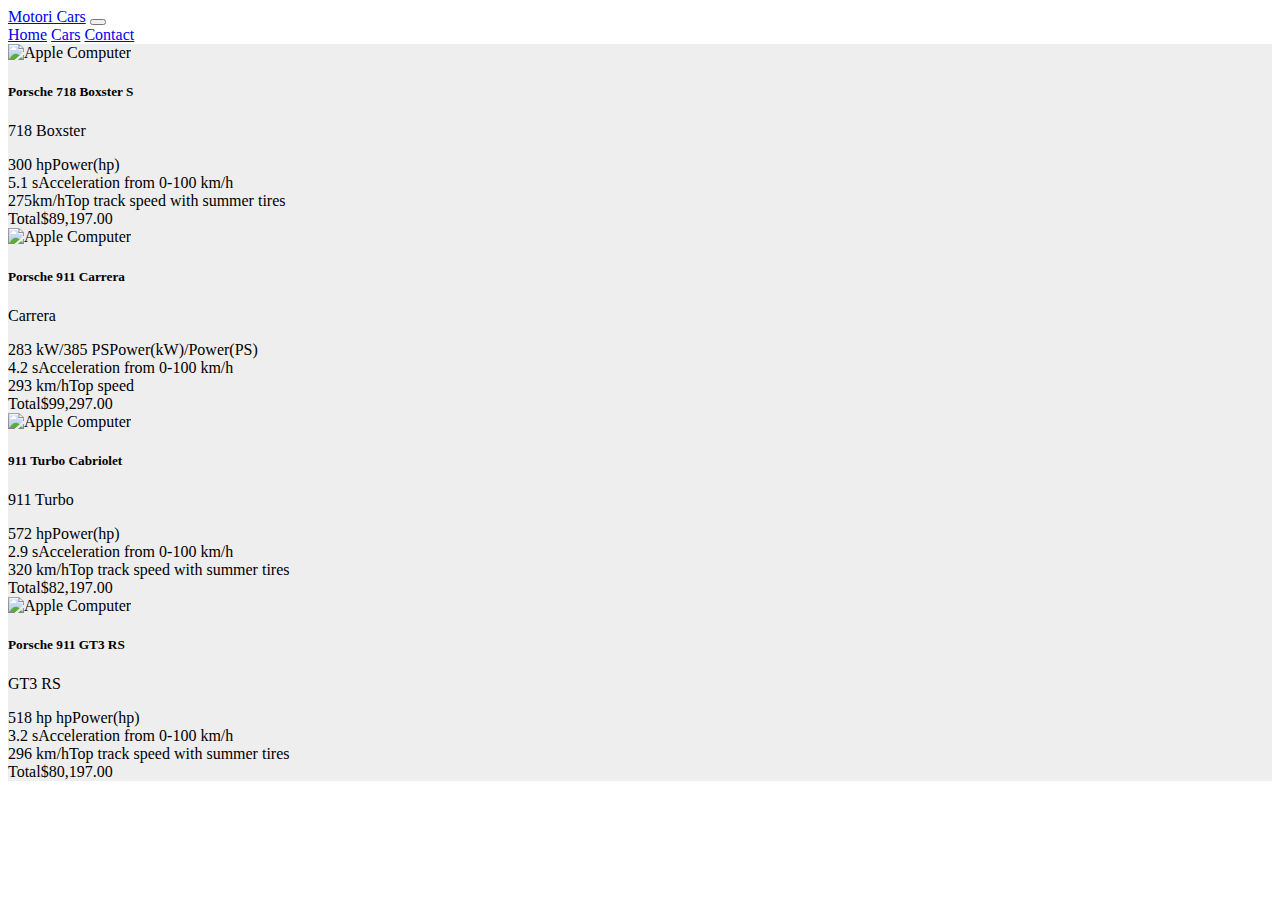
==== porsche.html @ 4ebecd97 "added details to 4 porsche cars" ====
<!DOCTYPE html>
<html lang="en">

<head>
    <meta charset="UTF-8">
    <meta name="viewport" content="width=device-width, initial-scale=1.0">
    <title>Porsche</title>
    <link href="https://cdn.jsdelivr.net/npm/bootstrap@5.3.2/dist/css/bootstrap.min.css" rel="stylesheet"
        integrity="sha384-T3c6CoIi6uLrA9TneNEoa7RxnatzjcDSCmG1MXxSR1GAsXEV/Dwwykc2MPK8M2HN" crossorigin="anonymous">
    <link rel="stylesheet" href="porsche.css">
</head>

<body>
    <!--Navbar  -->
    <nav class="navbar navbar-expand-lg bg-body-tertiary">
        <div class="container-fluid">
            <a class="navbar-brand" href="#">Motori Cars</a>
            <button class="navbar-toggler" type="button" data-bs-toggle="collapse" data-bs-target="#navbarNavAltMarkup"
                aria-controls="navbarNavAltMarkup" aria-expanded="false" aria-label="Toggle navigation">
                <span class="navbar-toggler-icon"></span>
            </button>
            <div class="collapse navbar-collapse" id="navbarNavAltMarkup">
                <div class="navbar-nav">
                    <a class="nav-link active" aria-current="page" href="index.html">Home</a>
                    <a class="nav-link" href="cars.html">Cars</a>
                    <a class="nav-link" href="contact.html">Contact</a>
                </div>
            </div>
        </div>
    </nav>
    <!-- Porsche #1 -->
    <section style="background-color: #eee;">
        <div class="container py-5">
            <div class="row justify-content-center">
                <div class="col-md-8 col-lg-6 col-xl-4">
                    <div class="card text-black">
                        <i class="fab fa-apple fa-lg pt-3 pb-1 px-3"></i>
                        <img src="https://pics.porsche.com/rtt/iris?COSY-EU-100-1713c6eK12UC31P3T5JOCU%25hjdmiTDDmvMXlHWguCuq6Q44RtRHo9ZAaDjYu5P3I7tGW3rNbZJNKXv9Z7KcQQ%25yFN5tFAsXrw4r3wo0qnqZr8MCnR4i84tV2YN2OmNyW1QGWgCWKMUuyOBUM60KZhrWTQZzmaifSM0DydkkT89trdikIuatBCr61vZouWGHSv6CRRY4WuemP3acIv10zSWTQUC3ai9ZYU1nEOloq6QS6KuRHocQdfcmNZ09IS7Qvbd3M8JMSLQPBulXv1fHPDZ%25tH4OLUu"
                            class="card-img-top" alt="Apple Computer" />
                        <div class="card-body">
                            <div class="text-center">
                                <h5 class="card-title">Porsche 718 Boxster S</h5>
                                <p class="text-muted mb-4">718 Boxster</p>
                            </div>
                            <div>
                                <div class="d-flex justify-content-between">
                                    <span>300 hp</span><span>Power(hp)</span>
                                </div>
                                <div class="d-flex justify-content-between">
                                    <span>5.1 s</span><span>Acceleration from 0-100 km/h</span>
                                </div>
                                <div class="d-flex justify-content-between">
                                    <span>275km/h</span><span>Top track speed with summer tires</span>
                                </div>
                            </div>
                            <div class="d-flex justify-content-between total font-weight-bold mt-4">
                                <span>Total</span><span>$89,197.00</span>
                            </div>
                        </div>
                    </div>
                </div>
            </div>
        </div>
    </section>
    <!-- Porsche #2 -->
    <section style="background-color: #eee;">
        <div class="container py-5">
            <div class="row justify-content-center">
                <div class="col-md-8 col-lg-6 col-xl-4">
                    <div class="card text-black">
                        <i class="fab fa-apple fa-lg pt-3 pb-1 px-3"></i>
                        <img src="https://pics.porsche.com/rtt/iris?COSY-EU-100-1713c6eK12UC31P3T5JOCU%25hjdmiTDDmvMXlHWguCuq6Q44RtRHo9ZAaDjYu5P3I7tGW3rNbZJNKXv9Z7KcQQ%25yFN5tFAsXrw4r3wo0qnqZr8MCnR4i84tV2YN2OmNyW1QGWgCWKMUuyOBoV60KBiMWTQ4mgfNPoKyXv6tQ9%25ttefIjMREDrs6eWR6kUjGlHbnURRY40wjEwr1F69swihQXC6%25Il3CgP1Ds"
                            class="card-img-top" alt="Apple Computer" />
                        <div class="card-body">
                            <div class="text-center">
                                <h5 class="card-title">Porsche 911 Carrera</h5>
                                <p class="text-muted mb-4">Carrera</p>
                            </div>
                            <div>
                                <div class="d-flex justify-content-between">
                                    <span>283 kW/385 PS</span><span>Power(kW)/Power(PS)</span>
                                </div>
                                <div class="d-flex justify-content-between">
                                    <span>4.2 s</span><span>Acceleration from 0-100 km/h</span>
                                </div>
                                <div class="d-flex justify-content-between">
                                    <span>293 km/h</span><span>Top speed</span>
                                </div>
                            </div>
                            <div class="d-flex justify-content-between total font-weight-bold mt-4">
                                <span>Total</span><span>$99,297.00</span>
                            </div>
                        </div>
                    </div>
                </div>
            </div>
        </div>
    </section>
    <!-- Porsche #3 -->
    <section style="background-color: #eee;">
        <div class="container py-5">
            <div class="row justify-content-center">
                <div class="col-md-8 col-lg-6 col-xl-4">
                    <div class="card text-black">
                        <i class="fab fa-apple fa-lg pt-3 pb-1 px-3"></i>
                        <img src="https://pics.porsche.com/rtt/iris?COSY-EU-100-1713c6eK12UC31P3T5JOCU%25hjdmiTDDmvMXlHWguCuq6Q44RtRHo9ZAaDjYu5P3I7tGW3rNbZJNKXv9Z7KcQQ%25yFN5tFAsXrw4r3wo0qnqZr8MCnR4i84tV2YN2OmNyW1QGWgCWKMUuyO9I7KMIHWhQ5rEpNFiBjKyXrIpQ9%25uqnfIjiqyxbGYJ9zOZucI7tgT6rBZeafuyO0ybNv1fUOAsU3cgxtMKXlzsGVSbg%25b1HzUWfbPBC7wUhatmwZFHvf"
                            class="card-img-top" alt="Apple Computer" />
                        <div class="card-body">
                            <div class="text-center">
                                <h5 class="card-title">911 Turbo Cabriolet</h5>
                                <p class="text-muted mb-4">911 Turbo</p>
                            </div>
                            <div>
                                <div class="d-flex justify-content-between">
                                    <span>572 hp</span><span>Power(hp)</span>
                                </div>
                                <div class="d-flex justify-content-between">
                                    <span>2.9 s</span><span>Acceleration from 0-100 km/h</span>
                                </div>
                                <div class="d-flex justify-content-between">
                                    <span>320 km/h</span><span>Top track speed with summer tires</span>
                                </div>
                            </div>
                            <div class="d-flex justify-content-between total font-weight-bold mt-4">
                                <span>Total</span><span>$82,197.00</span>
                            </div>
                        </div>
                    </div>
                </div>
            </div>
        </div>
    </section>
    <!-- Porsche # 4 -->
    <section style="background-color: #eee;">
        <div class="container py-5">
            <div class="row justify-content-center">
                <div class="col-md-8 col-lg-6 col-xl-4">
                    <div class="card text-black">
                        <i class="fab fa-apple fa-lg pt-3 pb-1 px-3"></i>
                        <img src="https://pics.porsche.com/rtt/iris?COSY-EU-100-1713c6eK12UC31P3T5JOCU%25hjdmiTDDmvMXlHWguCuq6Q44RtRHo9ZAaDjYu5P3I7tGW3rNbZJNKXv9Z7KcQQ%25yFN5tFAsXrw4r3wo0qnqZr8MCnR4i84tV2YN2OmNyW1QGWgCWKMUuyO3L7KMHfehQ5ysEgfNPoU0DynIQ9%25dqmfIjMagDrxACO8uJWRaVWCAxFH2OEo8VP3TexLeuqXWIJeBgf%25oWjrHwo0nq8J"
                            class="card-img-top" alt="Apple Computer" />
                        <div class="card-body">
                            <div class="text-center">
                                <h5 class="card-title">Porsche 911 GT3 RS</h5>
                                <p class="text-muted mb-4">GT3 RS</p>
                            </div>
                            <div>
                                <div class="d-flex justify-content-between">
                                    <span>518 hp hp</span><span>Power(hp)</span>
                                </div>
                                <div class="d-flex justify-content-between">
                                    <span>3.2 s</span><span>Acceleration from 0-100 km/h</span>
                                </div>
                                <div class="d-flex justify-content-between">
                                    <span>296 km/h</span><span>Top track speed with summer tires</span>
                                </div>
                            </div>
                            <div class="d-flex justify-content-between total font-weight-bold mt-4">
                                <span>Total</span><span>$80,197.00</span>
                            </div>
                        </div>
                    </div>
                </div>
            </div>
        </div>
    </section>


    <script src="https://cdn.jsdelivr.net/npm/bootstrap@5.3.2/dist/js/bootstrap.bundle.min.js"
        integrity="sha384-C6RzsynM9kWDrMNeT87bh95OGNyZPhcTNXj1NW7RuBCsyN/o0jlpcV8Qyq46cDfL"
        crossorigin="anonymous"></script>
</body>

</html>
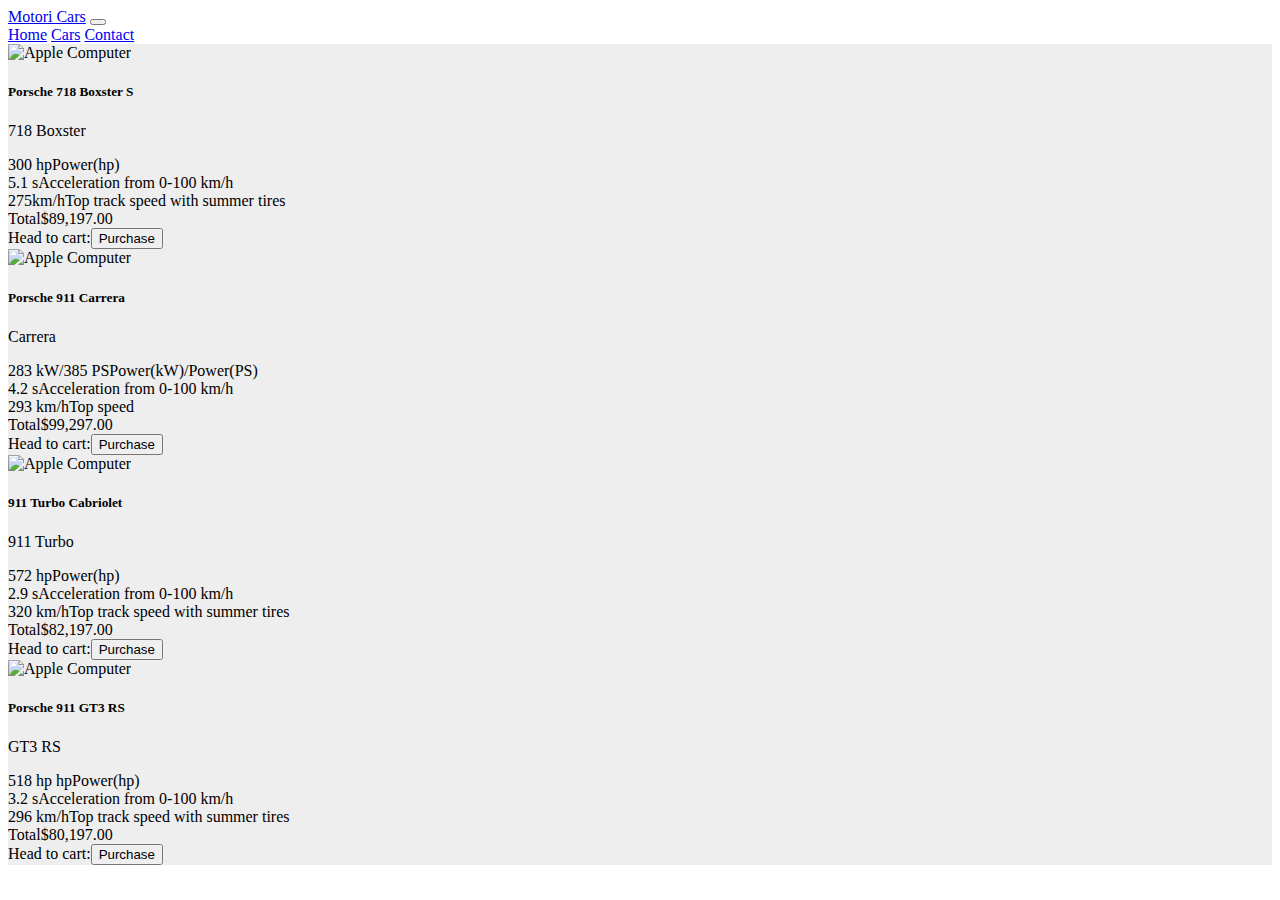
==== commit 520e1502: "porsche purchase added" ====
--- a/porsche.html
+++ b/porsche.html
@@ -56,6 +56,10 @@
                             <div class="d-flex justify-content-between total font-weight-bold mt-4">
                                 <span>Total</span><span>$89,197.00</span>
                             </div>
+                            <div class="d-flex justify-content-between total font-weight-bold mt-4">
+                                <span>Head to cart:</span><span><a href="purchaseporsche.html"><button type="button"
+                                            class="btn btn-primary">Purchase</button></a></span>
+                            </div>
                         </div>
                     </div>
                 </div>
@@ -89,6 +93,11 @@
                             </div>
                             <div class="d-flex justify-content-between total font-weight-bold mt-4">
                                 <span>Total</span><span>$99,297.00</span>
+                            </div>
+                            <div class="d-flex justify-content-between total font-weight-bold mt-4">
+                                <span>Head to cart:</span><span><a href="purchaseporsche.html"><button type="button"
+                                            class="btn btn-primary">Purchase</button></a></span>
+
                             </div>
                         </div>
                     </div>
@@ -124,6 +133,11 @@
                             <div class="d-flex justify-content-between total font-weight-bold mt-4">
                                 <span>Total</span><span>$82,197.00</span>
                             </div>
+                            <div class="d-flex justify-content-between total font-weight-bold mt-4">
+                                <span>Head to cart:</span><span><a href="purchaseporsche.html"><button type="button"
+                                            class="btn btn-primary">Purchase</button></a></span>
+
+                            </div>
                         </div>
                     </div>
                 </div>
@@ -158,6 +172,11 @@
                             <div class="d-flex justify-content-between total font-weight-bold mt-4">
                                 <span>Total</span><span>$80,197.00</span>
                             </div>
+                            <div class="d-flex justify-content-between total font-weight-bold mt-4">
+                                <span>Head to cart:</span><span><a href="purchaseporsche.html"><button type="button"
+                                            class="btn btn-primary">Purchase</button></a></span>
+
+                            </div>
                         </div>
                     </div>
                 </div>
